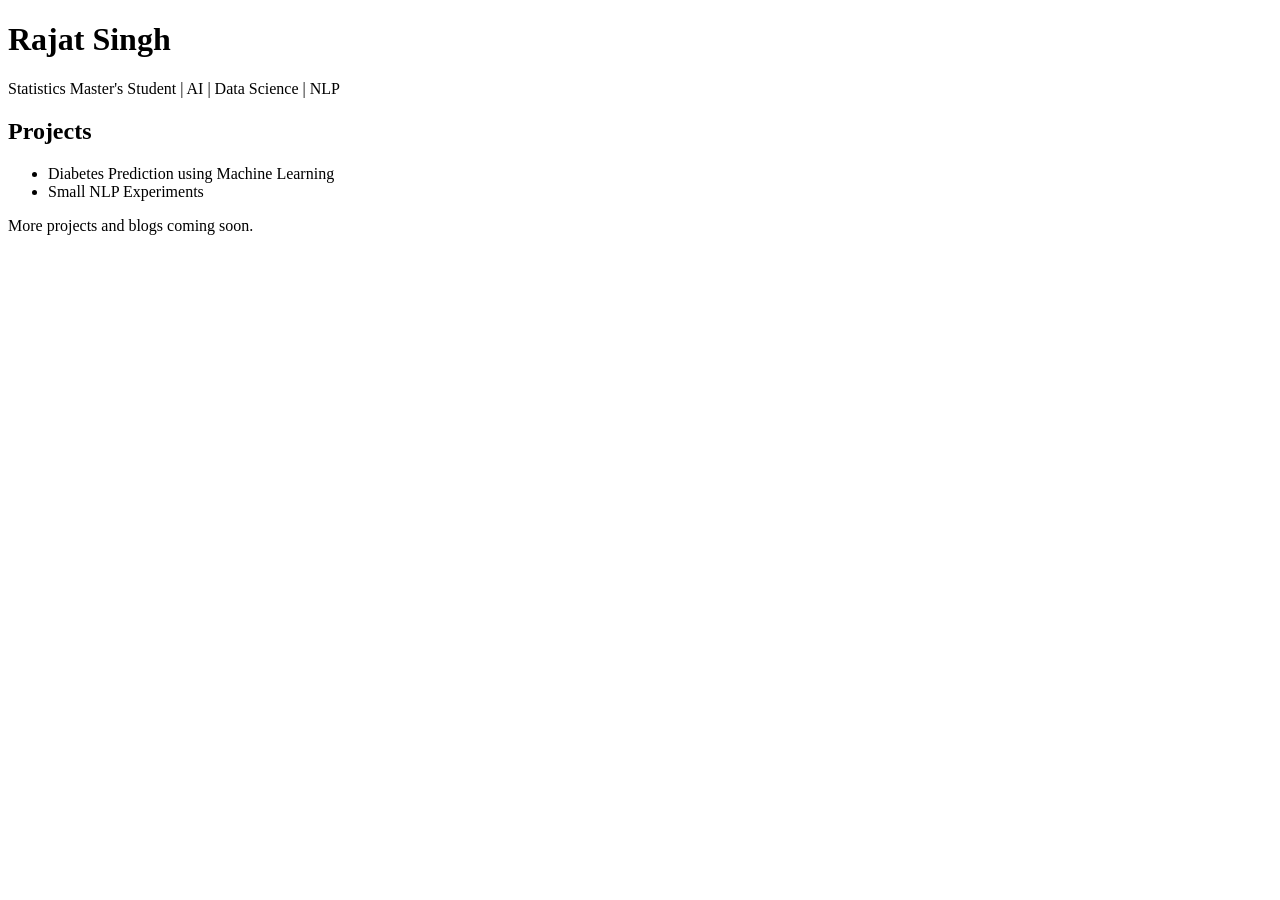
==== index.html @ 1e44cbe6 "Add initial HTML structure for portfolio" ====
<!DOCTYPE html>
<html>

<head>
<title>Rajat Singh | AI Portfolio</title>
</head>

<body>

<h1>Rajat Singh</h1>

<p>Statistics Master's Student | AI | Data Science | NLP</p>

<h2>Projects</h2>

<ul>
<li>Diabetes Prediction using Machine Learning</li>
<li>Small NLP Experiments</li>
</ul>

<p>More projects and blogs coming soon.</p>

</body>

</html>
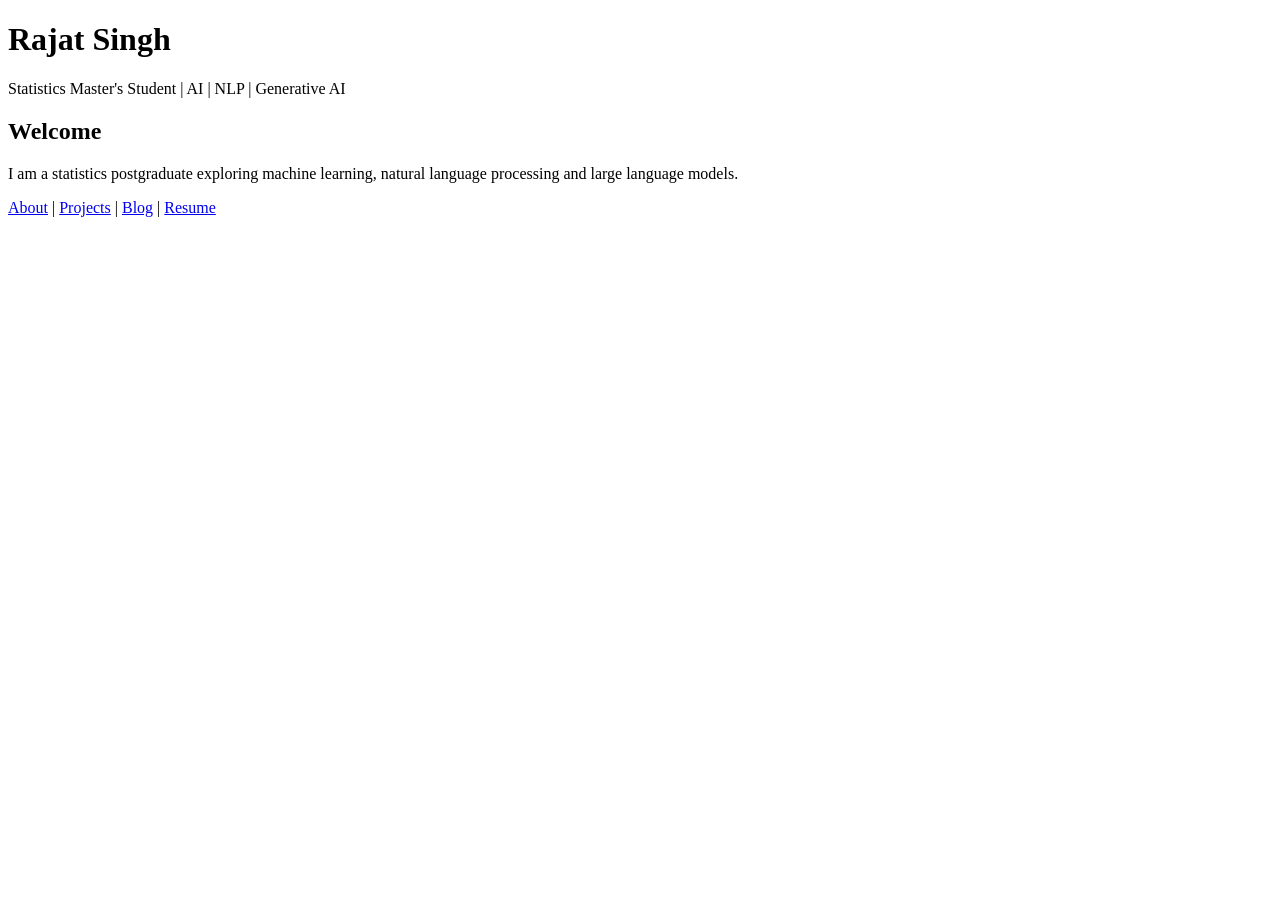
==== commit 2aed995f: "Update portfolio title and content in index.html" ====
--- a/index.html
+++ b/index.html
@@ -2,23 +2,29 @@
 <html>
 
 <head>
-<title>Rajat Singh | AI Portfolio</title>
+<title>Rajat Singh | AI & Data Science</title>
+<link rel="stylesheet" href="css/style.css">
 </head>
 
 <body>
 
 <h1>Rajat Singh</h1>
 
-<p>Statistics Master's Student | AI | Data Science | NLP</p>
+<p>Statistics Master's Student | AI | NLP | Generative AI</p>
 
-<h2>Projects</h2>
+<h2>Welcome</h2>
 
-<ul>
-<li>Diabetes Prediction using Machine Learning</li>
-<li>Small NLP Experiments</li>
-</ul>
+<p>
+I am a statistics postgraduate exploring machine learning,
+natural language processing and large language models.
+</p>
 
-<p>More projects and blogs coming soon.</p>
+<nav>
+<a href="about.html">About</a> |
+<a href="projects.html">Projects</a> |
+<a href="blog.html">Blog</a> |
+<a href="resume.html">Resume</a>
+</nav>
 
 </body>
 
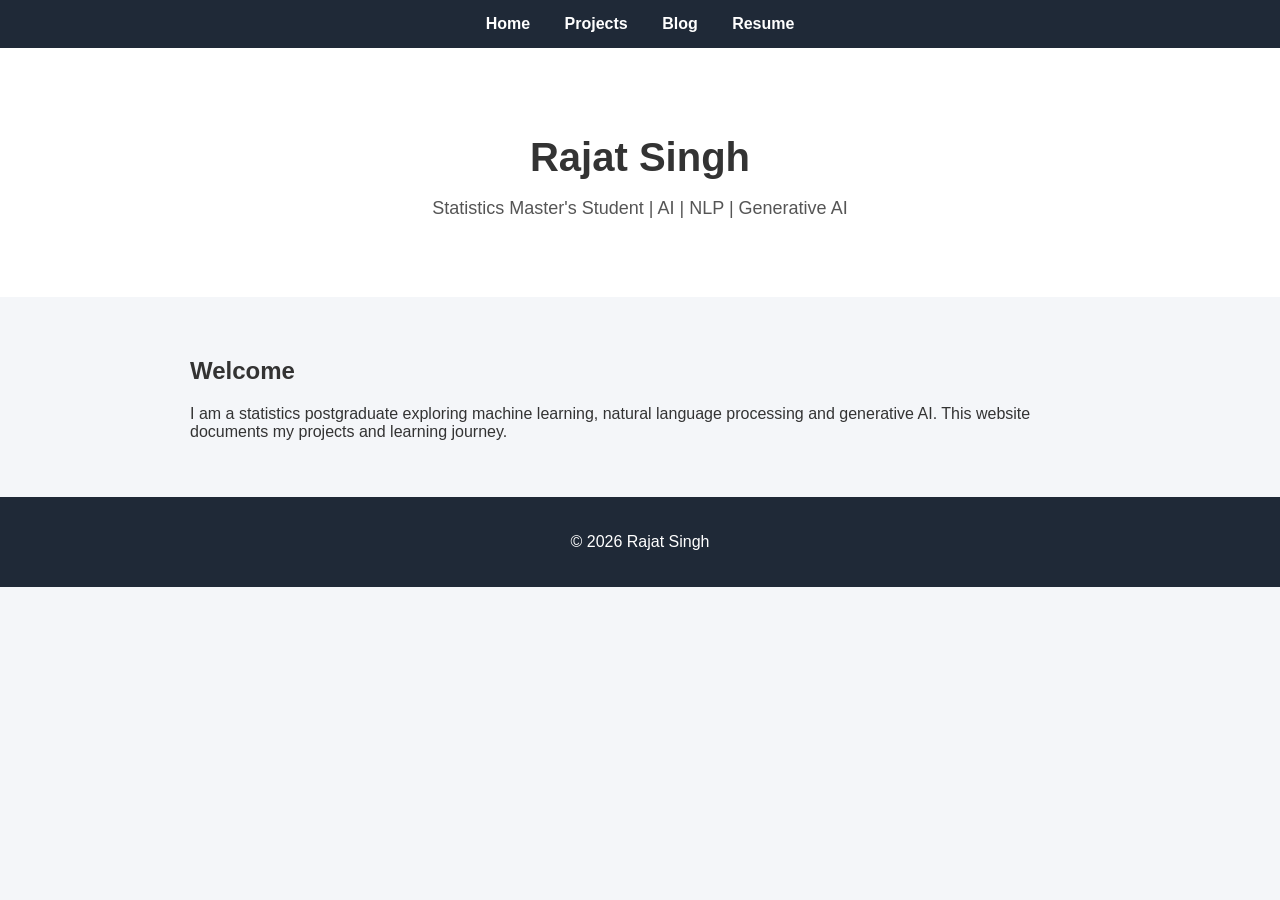
==== commit b1844765: "Update title and navigation in index.html" ====
--- a/index.html
+++ b/index.html
@@ -2,29 +2,39 @@
 <html>
 
 <head>
-<title>Rajat Singh | AI & Data Science</title>
+<title>Rajat Singh | AI Portfolio</title>
 <link rel="stylesheet" href="css/style.css">
 </head>
 
 <body>
 
+<nav>
+<a href="index.html">Home</a>
+<a href="projects.html">Projects</a>
+<a href="blog.html">Blog</a>
+<a href="resume.html">Resume</a>
+</nav>
+
+<header>
 <h1>Rajat Singh</h1>
+<p>Statistics Master's Student | AI | NLP | Generative AI</p>
+</header>
 
-<p>Statistics Master's Student | AI | NLP | Generative AI</p>
+<div class="container">
 
 <h2>Welcome</h2>
 
 <p>
 I am a statistics postgraduate exploring machine learning,
-natural language processing and large language models.
+natural language processing and generative AI.
+This website documents my projects and learning journey.
 </p>
 
-<nav>
-<a href="about.html">About</a> |
-<a href="projects.html">Projects</a> |
-<a href="blog.html">Blog</a> |
-<a href="resume.html">Resume</a>
-</nav>
+</div>
+
+<footer>
+<p>© 2026 Rajat Singh</p>
+</footer>
 
 </body>
 
--- a/css/style.css
+++ b/css/style.css
@@ -0,0 +1,83 @@
+/* General page style */
+
+body{
+    font-family: Arial, Helvetica, sans-serif;
+    margin:0;
+    background-color:#f4f6f9;
+    color:#333;
+}
+
+/* Navigation bar */
+
+nav{
+    background-color:#1f2937;
+    padding:15px;
+    text-align:center;
+}
+
+nav a{
+    color:white;
+    margin:0 15px;
+    text-decoration:none;
+    font-weight:bold;
+}
+
+nav a:hover{
+    color:#38bdf8;
+}
+
+/* Header section */
+
+header{
+    text-align:center;
+    padding:60px 20px;
+    background-color:white;
+}
+
+header h1{
+    font-size:40px;
+    margin-bottom:10px;
+}
+
+header p{
+    font-size:18px;
+    color:#555;
+}
+
+/* Content container */
+
+.container{
+    max-width:900px;
+    margin:auto;
+    padding:40px;
+}
+
+/* Project cards */
+
+.project{
+    background:white;
+    padding:20px;
+    margin-bottom:20px;
+    border-radius:8px;
+    box-shadow:0 2px 10px rgba(0,0,0,0.08);
+}
+
+/* Blog list */
+
+.blog-post{
+    background:white;
+    padding:15px;
+    margin-bottom:15px;
+    border-radius:6px;
+}
+
+a{
+    color:#2563eb;
+}
+
+footer{
+    text-align:center;
+    padding:20px;
+    background:#1f2937;
+    color:white;
+}
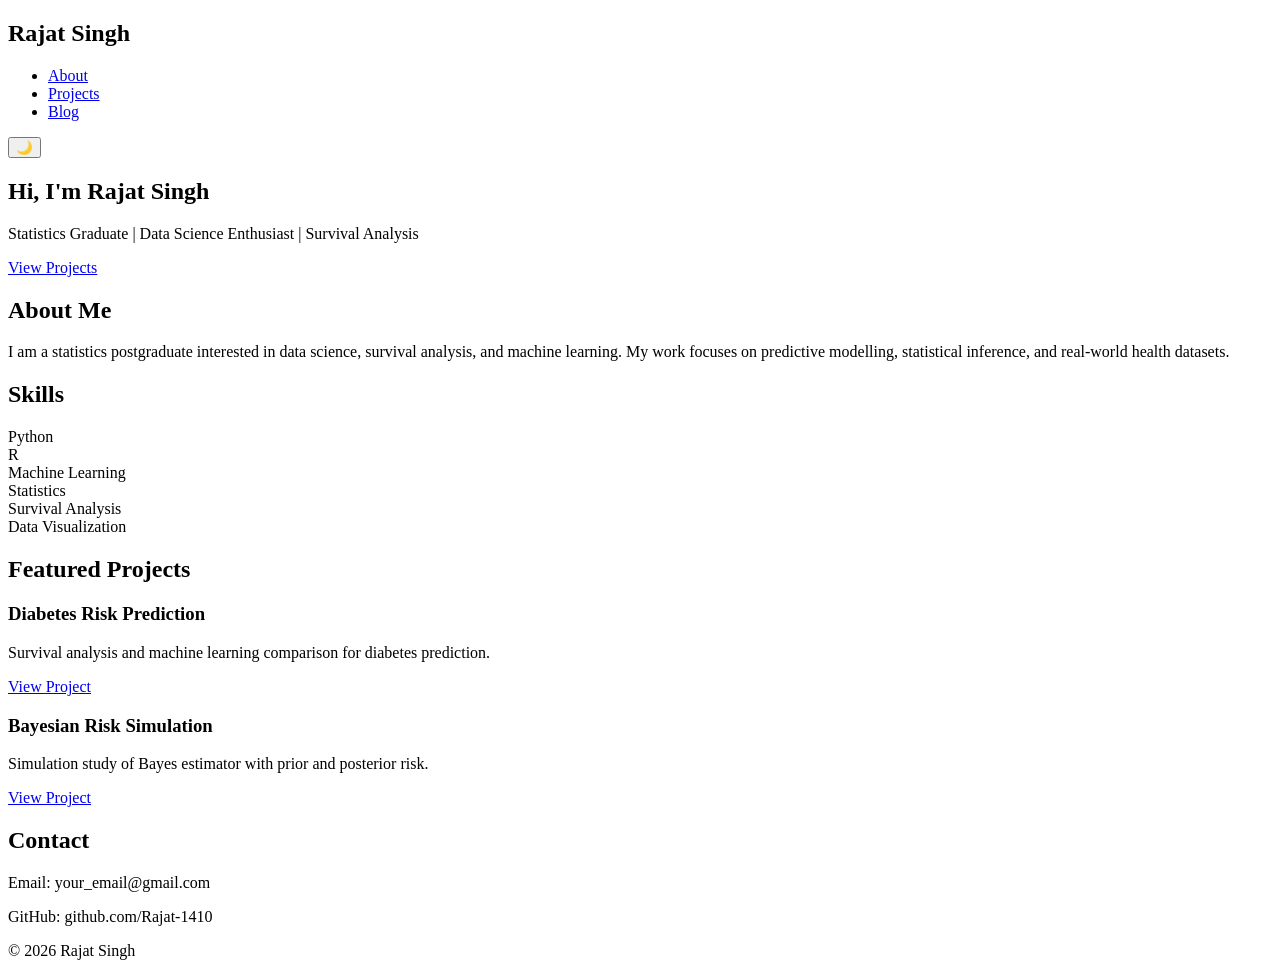
==== commit a1d9adb1: "Revise portfolio content and layout for data science Updated the portfolio to reflect a focus on dat" ====
--- a/index.html
+++ b/index.html
@@ -1,40 +1,142 @@
 <!DOCTYPE html>
-<html>
+<html lang="en">
 
 <head>
-<title>Rajat Singh | AI Portfolio</title>
-<link rel="stylesheet" href="css/style.css">
+<meta charset="UTF-8">
+<meta name="viewport" content="width=device-width, initial-scale=1.0">
+
+<title>Rajat Singh | Data Science Portfolio</title>
+
+<link rel="stylesheet" href="style.css">
+
+<link href="https://unpkg.com/aos@2.3.1/dist/aos.css" rel="stylesheet">
+
 </head>
 
 <body>
 
 <nav>
-<a href="index.html">Home</a>
-<a href="projects.html">Projects</a>
-<a href="blog.html">Blog</a>
-<a href="resume.html">Resume</a>
+
+<h2 class="logo">Rajat Singh</h2>
+
+<ul>
+
+<li><a href="#about">About</a></li>
+<li><a href="projects.html">Projects</a></li>
+<li><a href="blog.html">Blog</a></li>
+
+</ul>
+
+<button onclick="toggleTheme()">🌙</button>
+
 </nav>
 
-<header>
-<h1>Rajat Singh</h1>
-<p>Statistics Master's Student | AI | NLP | Generative AI</p>
-</header>
 
-<div class="container">
+<section class="hero">
 
-<h2>Welcome</h2>
+<h1>Hi, I'm Rajat Singh</h1>
+
+<p>Statistics Graduate | Data Science Enthusiast | Survival Analysis</p>
+
+<a href="projects.html" class="btn">View Projects</a>
+
+</section>
+
+
+<section id="about" data-aos="fade-up">
+
+<h2>About Me</h2>
 
 <p>
-I am a statistics postgraduate exploring machine learning,
-natural language processing and generative AI.
-This website documents my projects and learning journey.
+
+I am a statistics postgraduate interested in data science, survival
+analysis, and machine learning. My work focuses on predictive modelling,
+statistical inference, and real-world health datasets.
+
 </p>
+
+</section>
+
+
+<section id="skills" data-aos="fade-up">
+
+<h2>Skills</h2>
+
+<div class="skills">
+
+<div class="skill">Python</div>
+<div class="skill">R</div>
+<div class="skill">Machine Learning</div>
+<div class="skill">Statistics</div>
+<div class="skill">Survival Analysis</div>
+<div class="skill">Data Visualization</div>
 
 </div>
 
+</section>
+
+
+<section id="projects" data-aos="fade-up">
+
+<h2>Featured Projects</h2>
+
+<div class="project-container">
+
+<div class="project-card">
+
+<h3>Diabetes Risk Prediction</h3>
+
+<p>Survival analysis and machine learning comparison for diabetes prediction.</p>
+
+<a href="https://github.com/Rajat-1410">View Project</a>
+
+</div>
+
+
+<div class="project-card">
+
+<h3>Bayesian Risk Simulation</h3>
+
+<p>Simulation study of Bayes estimator with prior and posterior risk.</p>
+
+<a href="#">View Project</a>
+
+</div>
+
+</div>
+
+</section>
+
+
+<section id="contact" data-aos="fade-up">
+
+<h2>Contact</h2>
+
+<p>Email: your_email@gmail.com</p>
+
+<p>GitHub: github.com/Rajat-1410</p>
+
+</section>
+
+
 <footer>
+
 <p>© 2026 Rajat Singh</p>
+
 </footer>
+
+
+<script src="script.js"></script>
+
+<script src="https://unpkg.com/aos@2.3.1/dist/aos.js"></script>
+
+<script>
+
+AOS.init({
+duration:1000
+});
+
+</script>
 
 </body>
 
